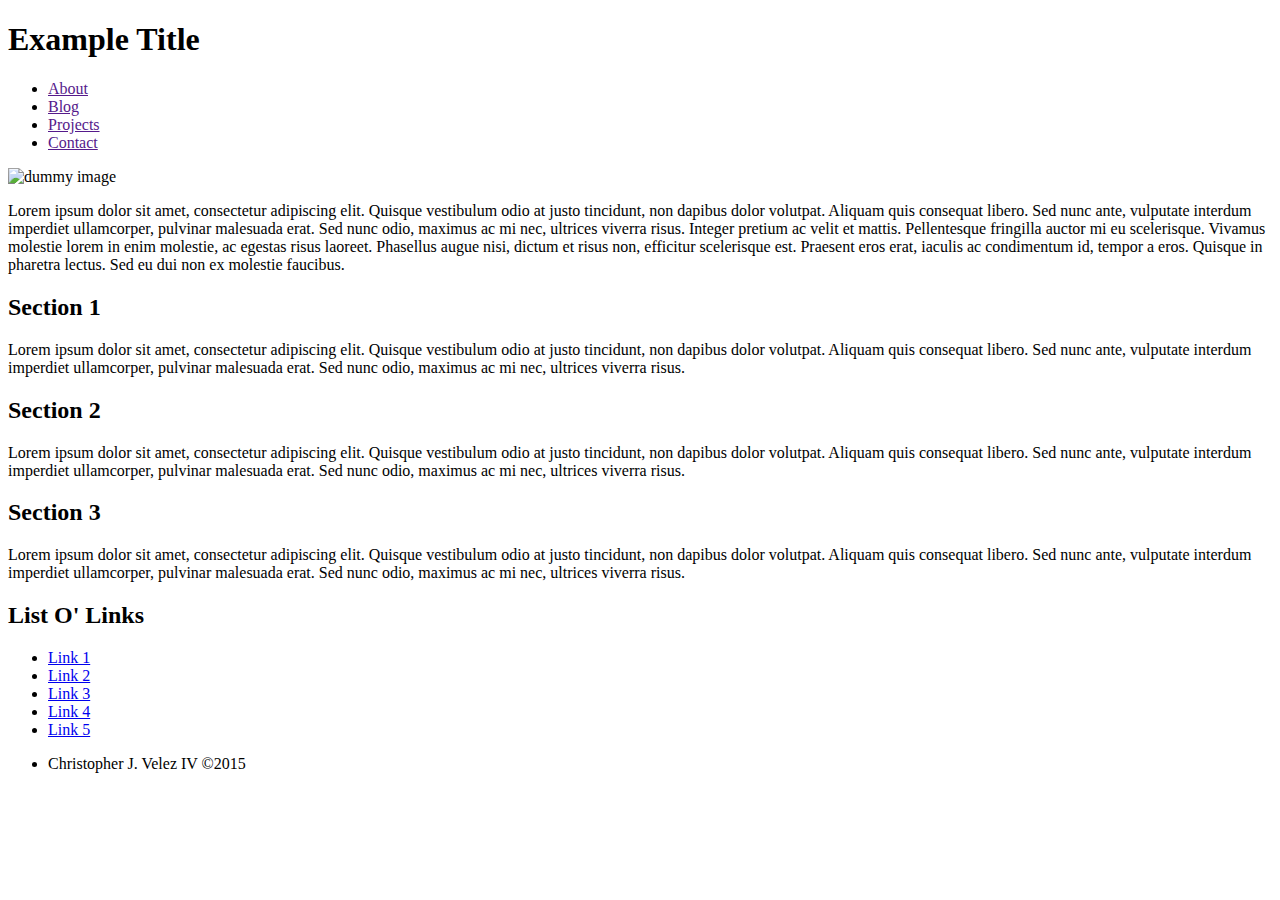
==== challenge2.html @ 2dc34d1d "Create challenge2.html" ====
<!doctype html>
<html class="no-js" lang="">

<head>
    <meta charset="utf-8">
    <meta http-equiv="X-UA-Compatible" content="IE=edge">
<title>IINF 362</title>
    <meta name="description" content="">
    <meta name="viewport" content="width=device-width, initial-scale=1">
<link href="challenge2.css" rel="stylesheet" type="text/css">
</head>

<body>
    <div class="container">
        <div class="header">
            <h1>Example Title</h1>
            <nav>
                <ul>
                    <li><a href="">About</a></li>
                    <li><a href="">Blog</a></li>
                    <li><a href="">Projects</a></li>
                    <li><a href="">Contact</a></li>
                </ul>
            </nav>
        </div>
        <div class="content">
            <div class="top-content">
                <img src="http://dummyimage.com/300x200/000/fff" alt="dummy image" />
                <p class="description">Lorem ipsum dolor sit amet, consectetur adipiscing elit. Quisque vestibulum odio at justo tincidunt, non dapibus dolor volutpat. Aliquam quis consequat libero. Sed nunc ante, vulputate interdum imperdiet ullamcorper, pulvinar malesuada erat. Sed nunc odio, maximus ac mi nec, ultrices viverra risus. Integer pretium ac velit et mattis. Pellentesque fringilla auctor mi eu scelerisque. Vivamus molestie lorem in enim molestie, ac egestas risus laoreet. Phasellus augue nisi, dictum et risus non, efficitur scelerisque est. Praesent eros erat, iaculis ac condimentum id, tempor a eros. Quisque in pharetra lectus. Sed eu dui non ex molestie faucibus. </p>
            </div>
            <div class="section">
                <h2>Section 1</h2>
                <p>Lorem ipsum dolor sit amet, consectetur adipiscing elit. Quisque vestibulum odio at justo tincidunt, non dapibus dolor volutpat. Aliquam quis consequat libero. Sed nunc ante, vulputate interdum imperdiet ullamcorper, pulvinar malesuada erat. Sed nunc odio, maximus ac mi nec, ultrices viverra risus.</p>
            </div>
            <div class="section">
                <h2>Section 2</h2>
                <p>Lorem ipsum dolor sit amet, consectetur adipiscing elit. Quisque vestibulum odio at justo tincidunt, non dapibus dolor volutpat. Aliquam quis consequat libero. Sed nunc ante, vulputate interdum imperdiet ullamcorper, pulvinar malesuada erat. Sed nunc odio, maximus ac mi nec, ultrices viverra risus.</p>
            </div>
            <div class="section">
                <h2>Section 3</h2>
                <p>Lorem ipsum dolor sit amet, consectetur adipiscing elit. Quisque vestibulum odio at justo tincidunt, non dapibus dolor volutpat. Aliquam quis consequat libero. Sed nunc ante, vulputate interdum imperdiet ullamcorper, pulvinar malesuada erat. Sed nunc odio, maximus ac mi nec, ultrices viverra risus.</p>
            </div>

        </div>
        <div class="aside">
            <h2>List O' Links</h2>
            <ul>
                <li><a href="#">Link 1</a></li>
                <li><a href="#">Link 2</a></li>
                <li><a href="#">Link 3</a></li>
                <li><a href="#">Link 4</a></li>
                <li><a href="#">Link 5</a></li>
            </ul>
        </div>
        <div class="footer">
            <ul>
                <li>Christopher J. Velez IV &copy;2015</li>
            </ul>
        </div>
    </div>
</body>

</html>
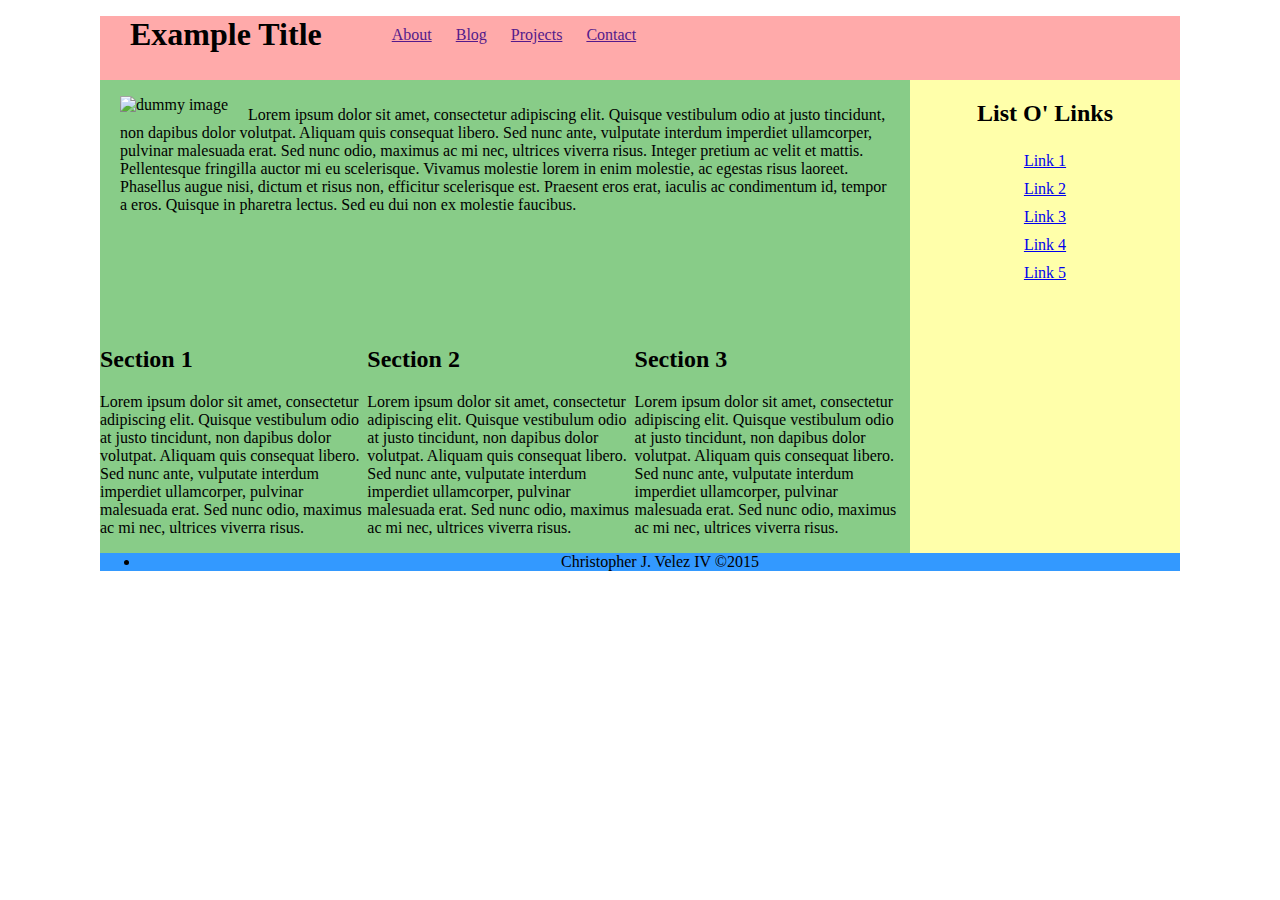
==== commit 5dc6e2e0: "Update challenge2.html" ====
--- a/challenge2.html
+++ b/challenge2.html
@@ -7,6 +7,7 @@
 <title>IINF 362</title>
     <meta name="description" content="">
     <meta name="viewport" content="width=device-width, initial-scale=1">
+    <link rel="stylesheet" type="text/css" href="css/challenge2.css">
 <link href="challenge2.css" rel="stylesheet" type="text/css">
 </head>
 
--- a/css/challenge2.css
+++ b/css/challenge2.css
@@ -0,0 +1,63 @@
+.container {
+	width:1080px;
+	margin:0 auto;
+	background:#FFFFAA;
+}
+.header h1 {
+	float:left;
+	margin:0 50px 0 30px;
+}
+.header {
+	clear: both;
+	padding-bottom:20px;
+	background:#FFAAAA;
+}
+.header ul {
+	padding-top:10px;
+}
+
+nav ul li{
+	display: inline;
+	padding-left:20px;
+	list-style-type: none;
+	margin-top:10px;
+}
+.content {
+	width:75%;
+	float:left;
+	background:#88CC88;
+}
+.content img {
+	float:left;
+	margin:0 20px;
+}
+.description{
+	clear:right;
+	padding: 10px 20px 0;
+}
+.top-content {
+	height:230px;
+	clear: both;
+}
+.aside {
+	width:25%;
+	float:left;
+	text-align:center;
+}
+.aside ul {
+	padding: 0;
+}
+.aside ul li {
+	list-style-type:none;
+	padding: 5px 0;
+}
+.section {
+ width: 33%;
+ float:left;
+ background:#88CC88;
+}
+.footer {
+	text-align:center;
+	clear:both;
+	background:#39F;
+}
